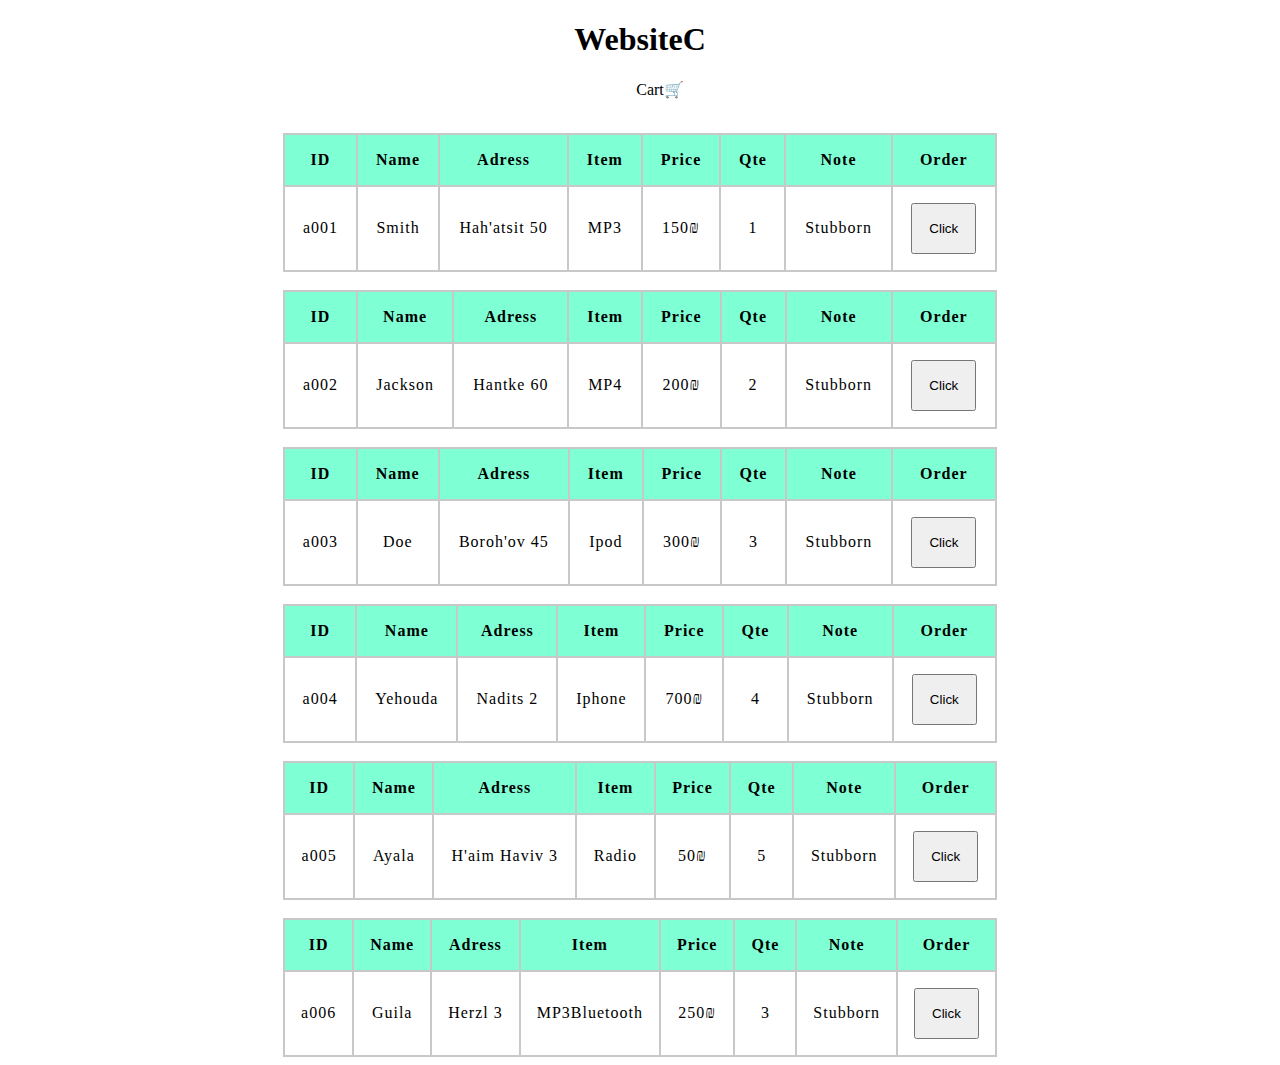
==== index.html @ 2090f0c4 "code" ====
<!DOCTYPE html>
<html lang="en">
<head>
    <meta charset="UTF-8">
    <meta http-equiv="X-UA-Compatible" content="IE=edge">
    <meta name="viewport" content="width=device-width, initial-scale=1.0">
    <link rel="stylesheet" href="index.css">
    <title>Web</title>
</head>
<body>

    <div>
    <header>
        <h1>WebsiteC</h1>
        <div class= "menu" >
            <ul>
                <li><a href="cart.html">Cart🛒</a></li>
            </ul>
        </div>
    </header>
</div>
</body>

<body_1>
    


    <div class="container-products" ></div>
    <script src="data.js"></script>
    <script src="index.js"></script>
    
</body_1>
</html>
---- index.css ----
body_1{
   
    display: flex;
   
    align-items: center;
    justify-content: space-around;

}
body{
    /* display: flex; */
    text-align: center;
   
}

tbody{
    
    text-align: center;
}
th{
    background-color: aquamarine;
}
table, th, td {
    flex-wrap: wrap;
    border:1px solid black;
    border-collapse: collapse;
    margin:auto;
    height: 0.5px 0.5px;
    /* border:1px solid black; */
    border: 2px solid rgb(200, 200, 200);
    letter-spacing: 1px;
    padding: 1rem;
   
   
    
    
}


ul{
    list-style-type:none;
}
a{   
    color: black;
    text-decoration: none;
}
button,select{
    padding: 1rem;
}
.order{
    width: 100%;
    /* margin:auto;
         height: 0.5px 0.5px; */
}
img{
    display: flex;
    flex-wrap: wrap;
    position: fixed;
bottom: 100px; left: 130px;
}
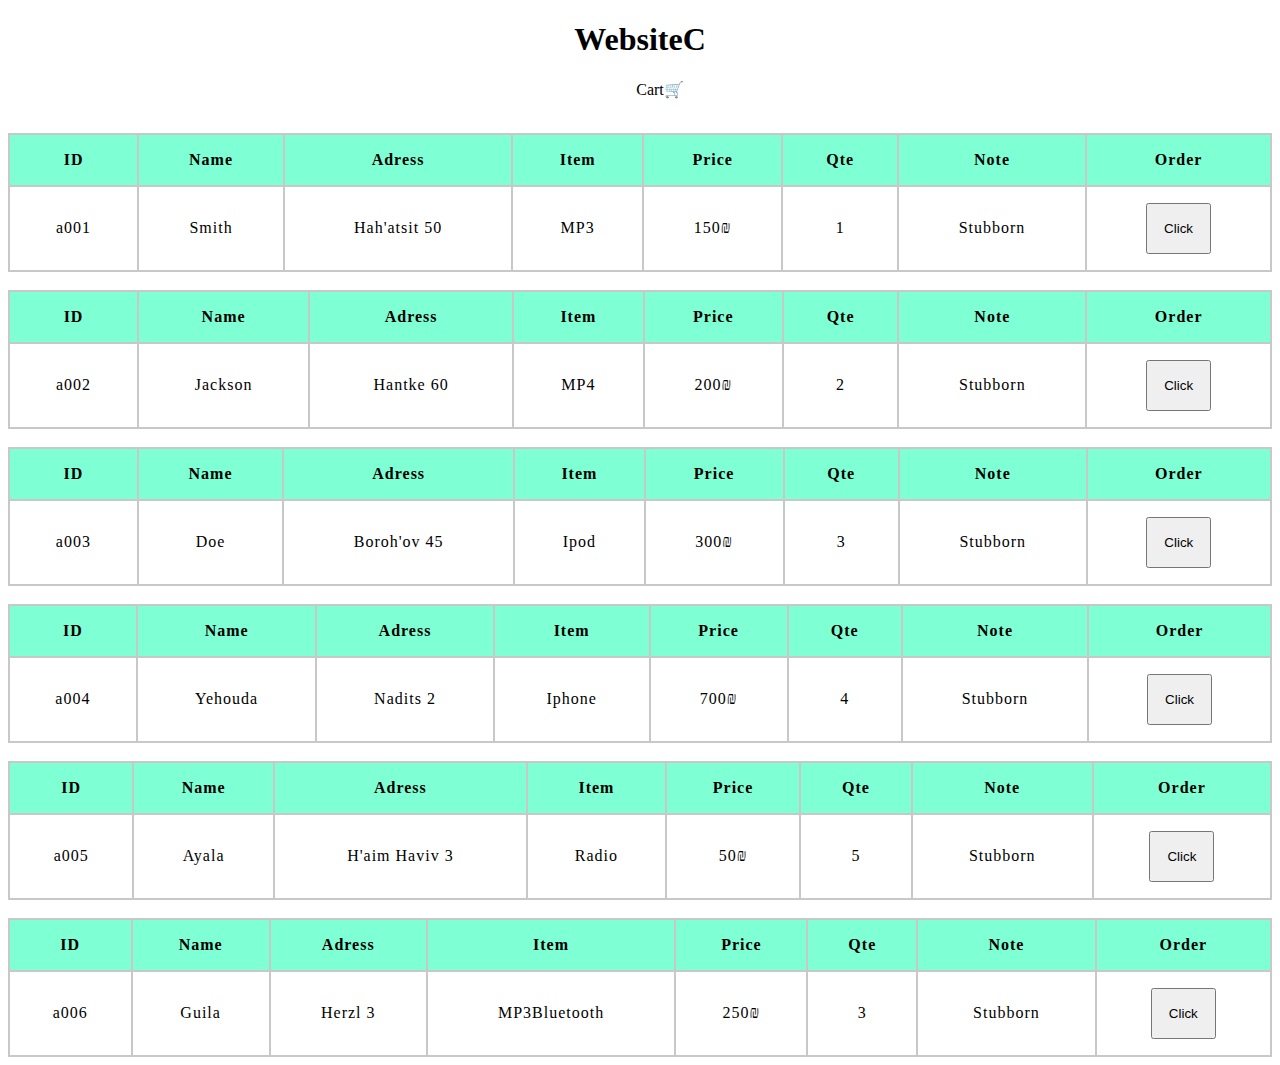
==== commit b3daaf98: "css" ====
--- a/index.html
+++ b/index.html
@@ -7,7 +7,7 @@
     <link rel="stylesheet" href="index.css">
     <title>Web</title>
 </head>
-<body>
+<body_1>
 
     <div>
     <header>
@@ -19,7 +19,7 @@
         </div>
     </header>
 </div>
-</body>
+</body_1>
 
 <body_1>
     
--- a/index.css
+++ b/index.css
@@ -1,20 +1,21 @@
 body_1{
    
-    display: flex;
-   
+    display: flexbox;
+    
     align-items: center;
     justify-content: space-around;
 
 }
 body{
-    /* display: flex; */
+    display: flexbox;
     text-align: center;
    
 }
 
 tbody{
-    
-    text-align: center;
+    /* display: flex;
+    flex-wrap: wrap; */
+    /* text-align: center; */
 }
 th{
     background-color: aquamarine;
@@ -51,9 +52,9 @@
     /* margin:auto;
          height: 0.5px 0.5px; */
 }
-img{
-    display: flex;
-    flex-wrap: wrap;
-    position: fixed;
-bottom: 100px; left: 130px;
+#img{
+    /* display: flex;
+    flex-wrap: wrap; */
+   text-align: center;
+/* bottom: 100px; left: 130px; */
 }